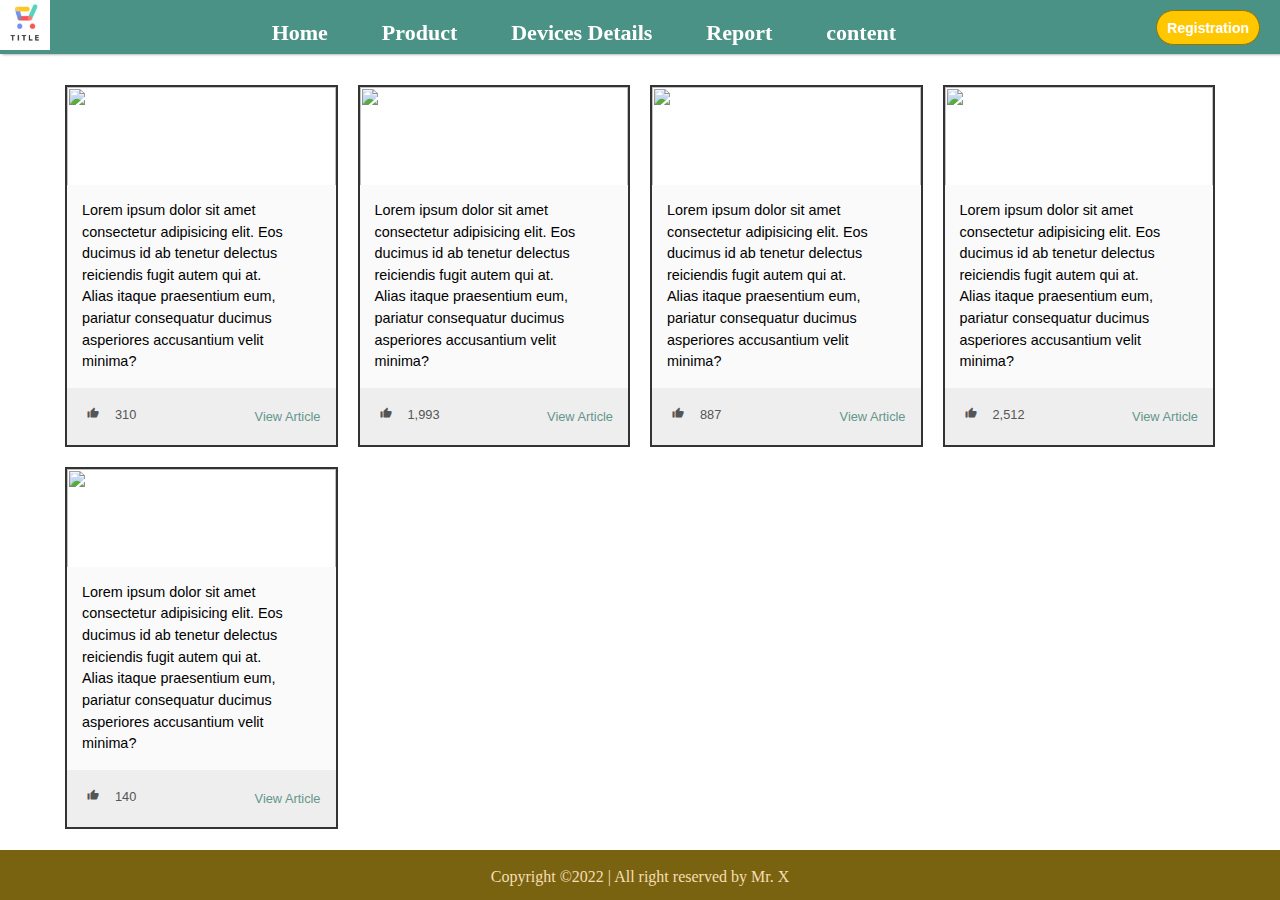
==== content.html @ 9d7db3f8 "Update content.html" ====
<!DOCTYPE html>
<html lang="en">
<head>
    <meta charset="UTF-8">
    <meta http-equiv="X-UA-Compatible" content="IE=edge">
    <meta name="viewport" content="width=device-width, initial-scale=1.0">
    <link rel="stylesheet" href="content.css">
    <script src="https://use.fontawesome.com/068c2ec2e7.js"></script>
    <title>Document</title>
</head>
<body>
    <nav class="navbar">
        <img src="imgtitle.JPG" alt="" />
        <div class="pages">
          <a href="index.html">Home</a>
          <a href="product.html">Product</a>
          <a href="device_details.xml">Devices Details</a>
          <a href="report.html">Report</a>
          <a href="content.html">content</a>
        </div>
        <button class="register"><a href="registration.html">Registration</a></button>
      </nav>
      <link href="https://fonts.googleapis.com/icon?family=Material+Icons" rel="stylesheet">
      <div class="cards">
        <div class="card">
          <img class="card__image" src="https://fakeimg.pl/400x300/009578/fff/" alt="">
          <div class="card__content">
            <p>
              Lorem ipsum dolor sit amet consectetur adipisicing elit. Eos ducimus id ab tenetur delectus reiciendis fugit autem qui at.
            </p>
            <p>
              Alias itaque praesentium eum, pariatur consequatur ducimus asperiores accusantium velit minima?
            </p>
          </div>
          <div class="card__info">
            <div>
              <i class="material-icons">thumb_up</i>310
            </div>
            <div>
              <a href="./" class="card__link">View Article</a>
            </div>
          </div>
        </div>
        <div class="card">
          <img class="card__image" src="https://fakeimg.pl/400x300/252c6a/fff/" alt="">
          <div class="card__content">
            <p>
              Lorem ipsum dolor sit amet consectetur adipisicing elit. Eos ducimus id ab tenetur delectus reiciendis fugit autem qui at.
            </p>
            <p>
              Alias itaque praesentium eum, pariatur consequatur ducimus asperiores accusantium velit minima?
            </p>
          </div>
          <div class="card__info">
            <div>
              <i class="material-icons">thumb_up</i>1,993
            </div>
            <div>
              <a href="./" class="card__link">View Article</a>
            </div>
          </div>
        </div>
        <div class="card">
          <img class="card__image" src="https://fakeimg.pl/400x300/f1db26/000/" alt="">
          <div class="card__content">
            <p>
              Lorem ipsum dolor sit amet consectetur adipisicing elit. Eos ducimus id ab tenetur delectus reiciendis fugit autem qui at.
            </p>
            <p>
              Alias itaque praesentium eum, pariatur consequatur ducimus asperiores accusantium velit minima?
            </p>
          </div>
          <div class="card__info">
            <div>
              <i class="material-icons">thumb_up</i>887
            </div>
            <div>
              <a href="./" class="card__link">View Article</a>
            </div>
          </div>
        </div>
        <div class="card">
          <img class="card__image" src="https://fakeimg.pl/400x300/252c6a/fff/" alt="">
          <div class="card__content">
            <p>
              Lorem ipsum dolor sit amet consectetur adipisicing elit. Eos ducimus id ab tenetur delectus reiciendis fugit autem qui at.
            </p>
            <p>
              Alias itaque praesentium eum, pariatur consequatur ducimus asperiores accusantium velit minima?
            </p>
          </div>
          <div class="card__info">
            <div>
              <i class="material-icons">thumb_up</i>2,512
            </div>
            <div>
              <a href="./" class="card__link">View Article</a>
            </div>
          </div>
        </div>
        <div class="card">
          <img class="card__image" src="https://fakeimg.pl/400x300/009578/fff/" alt="">
          <div class="card__content">
            <p>
              Lorem ipsum dolor sit amet consectetur adipisicing elit. Eos ducimus id ab tenetur delectus reiciendis fugit autem qui at.
            </p>
            <p>
              Alias itaque praesentium eum, pariatur consequatur ducimus asperiores accusantium velit minima?
            </p>
          </div>
          <div class="card__info">
            <div>
              <i class="material-icons">thumb_up</i>140
            </div>
            <div>
              <a href="./" class="card__link">View Article</a>
            </div>
          </div>
        </div>
      </div>
    <div class="icons">
        <i class="fa fa-facebook"></i>
        <i class="fa fa-instagram"></i>
        <i class="fa fa-linkedin"></i>
        <i class="fa fa-twitter"></i>
        <center>Copyright 	&copy;2022 | All right reserved by Mr. X</center>
      </div>
</body>
</html>
---- content.css ----
*{
    margin: 0;
    padding: 0;
    box-sizing: border-box;
}
.navbar{
    position:fixed;
    width: 100%;
    box-shadow: 2px 0px 3px grey;
    right: 0px;
    background: rgb(74, 146, 134);
    top: 0;
}
.navbar img{
    cursor: pointer;
    height: 50px;
    width: 50px;
}
.pages{
    float: right;
    position: relative;
    top: 20px;
    right: 30%;
}
.pages a{
    margin-left: 50px;
    font-weight: bold;
    font-size: 22px;
    line-height: 26px;
    color: #fff;
}
a{
    text-decoration: none;
}
.register{
    position:fixed;
    right: 20px;
    top: 10px;
    height: 35px;
    background-color: #FFC700;
    border: 1px solid #957400;
    border-radius: 18px;
    font-weight: bold;
    font-size: 14px;
    color: #fff;
}
.register a{
    color: #fff;
    padding: 10px 10px;
}
.icons{
    position: absolute;
    background:#7a6310;
    bottom: 0;
    width: 100%;
    height: 50px;
    text-align: center;
    color:wheat;
}
i{
    width: 20px;
    height: 20px;
    margin:  5px 0px 2px 5px;
}
.cards {
    margin: 65px;
    max-width: 1230px;
    display: grid;
    grid-template-columns: repeat(auto-fill, minmax(230px, 1fr));
    grid-auto-rows: auto;
    gap: 20px;
    font-family: sans-serif;
    padding-top: 20px;
}

.cards * {
    box-sizing: border-box;
}

.card__image {
    width: 100%;
    height: 100px;
    object-fit: cover;
    display: block;
    border-top: 2px solid #333333;
    border-right: 2px solid #333333;
    border-left: 2px solid #333333;
}

.card__content {
    line-height: 1.5;
    font-size: 0.9em;
    padding: 15px;
    background: #fafafa;
    border-right: 2px solid #333333;
    border-left: 2px solid #333333;
}

.card__content > p:first-of-type {
    margin-top: 0;
}

.card__content > p:last-of-type {
    margin-bottom: 0;
}

.card__info {
    padding: 15px;
    display: flex;
    justify-content: space-between;
    align-items: center;
    color: #555555;
    background: #eeeeee;
    font-size: 0.8em;
    border-bottom: 2px solid #333333;
    border-right: 2px solid #333333;
    border-left: 2px solid #333333;
}

.card__info i {
    font-size: 0.9em;
    margin-right: 8px;
}

.card__link {
    color: #64968c;
    text-decoration: none;
}

.card__link:hover {
    text-decoration: underline;
}

@media screen and (max-width:660px) {
  
    .navbar{
        background-color:rgba(61, 60, 60, 0.877);
        height: 170px;
    }
    .pages a{
        font-size: 14px;
        display: flex;
        flex-direction: column;
    }
}
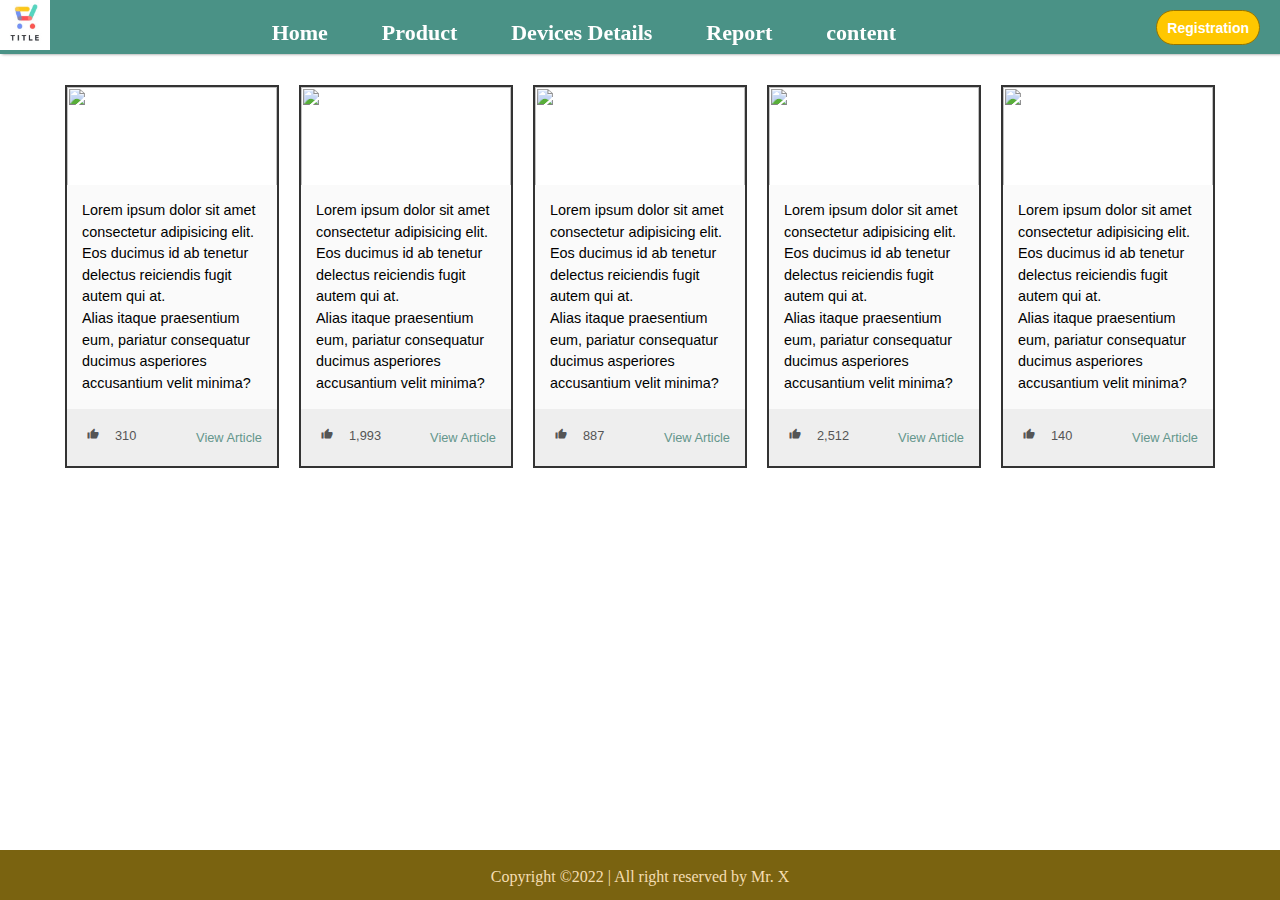
==== commit ecbd811d: "Update content.html" ====
--- a/content.html
+++ b/content.html
@@ -6,11 +6,11 @@
     <meta name="viewport" content="width=device-width, initial-scale=1.0">
     <link rel="stylesheet" href="content.css">
     <script src="https://use.fontawesome.com/068c2ec2e7.js"></script>
-    <title>Document</title>
+    <title>Simple Website</title>
 </head>
 <body>
     <nav class="navbar">
-        <img src="imgtitle.JPG" alt="" />
+      <a href="https://limon714.github.io/good/"><img src="imgtitle.JPG" alt="" /></a>
         <div class="pages">
           <a href="index.html">Home</a>
           <a href="product.html">Product</a>
@@ -23,7 +23,7 @@
       <link href="https://fonts.googleapis.com/icon?family=Material+Icons" rel="stylesheet">
       <div class="cards">
         <div class="card">
-          <img class="card__image" src="https://fakeimg.pl/400x300/009578/fff/" alt="">
+          <img class="card__image" src="https://encrypted-tbn0.gstatic.com/images?q=tbn:ANd9GcTF83DJrHirR7yVTSttcPzk93SWe2CXfQQDtA&usqp=CAU" alt="">
           <div class="card__content">
             <p>
               Lorem ipsum dolor sit amet consectetur adipisicing elit. Eos ducimus id ab tenetur delectus reiciendis fugit autem qui at.
@@ -42,7 +42,7 @@
           </div>
         </div>
         <div class="card">
-          <img class="card__image" src="https://fakeimg.pl/400x300/252c6a/fff/" alt="">
+          <img class="card__image" src="https://iotvnaw69daj.i.optimole.com/AXVzL2w.n2y9~6666f/w:auto/h:auto/q:90/https://www.codeinwp.com/wp-content/uploads/2018/05/how-to-monetize-a-blog-1.jpg" alt="">
           <div class="card__content">
             <p>
               Lorem ipsum dolor sit amet consectetur adipisicing elit. Eos ducimus id ab tenetur delectus reiciendis fugit autem qui at.
@@ -61,7 +61,7 @@
           </div>
         </div>
         <div class="card">
-          <img class="card__image" src="https://fakeimg.pl/400x300/f1db26/000/" alt="">
+          <img class="card__image" src="https://www.gamespot.com/a/uploads/scale_medium/1568/15683559/3058581-intel%20i7.jpg" alt="">
           <div class="card__content">
             <p>
               Lorem ipsum dolor sit amet consectetur adipisicing elit. Eos ducimus id ab tenetur delectus reiciendis fugit autem qui at.
@@ -80,7 +80,7 @@
           </div>
         </div>
         <div class="card">
-          <img class="card__image" src="https://fakeimg.pl/400x300/252c6a/fff/" alt="">
+          <img class="card__image" src="https://d1rwhvwstyk9gu.cloudfront.net/2019/11/PSU.jpg" alt="">
           <div class="card__content">
             <p>
               Lorem ipsum dolor sit amet consectetur adipisicing elit. Eos ducimus id ab tenetur delectus reiciendis fugit autem qui at.
@@ -99,7 +99,7 @@
           </div>
         </div>
         <div class="card">
-          <img class="card__image" src="https://fakeimg.pl/400x300/009578/fff/" alt="">
+          <img class="card__image" src="https://www.store.pcimage.com.my/image/shoppcimage/image/data/Category/ext-hdd.png" alt="">
           <div class="card__content">
             <p>
               Lorem ipsum dolor sit amet consectetur adipisicing elit. Eos ducimus id ab tenetur delectus reiciendis fugit autem qui at.
--- a/content.css
+++ b/content.css
@@ -64,9 +64,9 @@
 }
 .cards {
     margin: 65px;
-    max-width: 1230px;
+    max-width: 1250px;
     display: grid;
-    grid-template-columns: repeat(auto-fill, minmax(230px, 1fr));
+    grid-template-columns: repeat(auto-fill, minmax(200px, 1fr));
     grid-auto-rows: auto;
     gap: 20px;
     font-family: sans-serif;
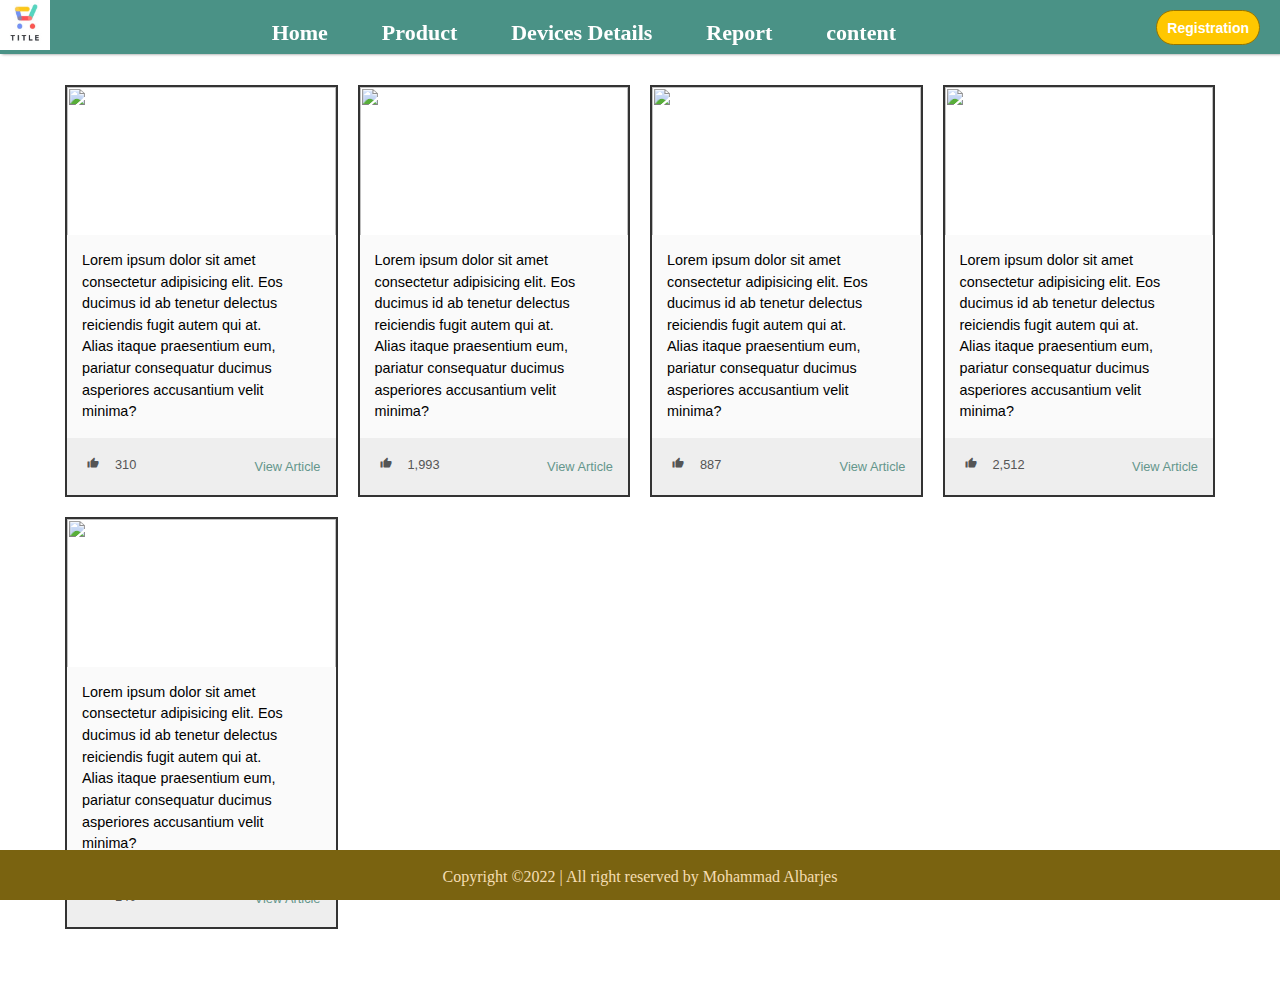
==== commit 0629a038: "Update content.html" ====
--- a/content.html
+++ b/content.html
@@ -123,7 +123,8 @@
         <i class="fa fa-instagram"></i>
         <i class="fa fa-linkedin"></i>
         <i class="fa fa-twitter"></i>
-        <center>Copyright 	&copy;2022 | All right reserved by Mr. X</center>
+        <center>Copyright 	&copy;2022 | All right reserved by Mohammad Albarjes
+        </center>
       </div>
 </body>
 </html>
--- a/content.css
+++ b/content.css
@@ -64,9 +64,9 @@
 }
 .cards {
     margin: 65px;
-    max-width: 1250px;
+    max-width: 1230px;
     display: grid;
-    grid-template-columns: repeat(auto-fill, minmax(200px, 1fr));
+    grid-template-columns: repeat(auto-fill, minmax(230px, 1fr));
     grid-auto-rows: auto;
     gap: 20px;
     font-family: sans-serif;
@@ -79,7 +79,7 @@
 
 .card__image {
     width: 100%;
-    height: 100px;
+    height: 150px;
     object-fit: cover;
     display: block;
     border-top: 2px solid #333333;
@@ -142,5 +142,12 @@
         display: flex;
         flex-direction: column;
     }
+    .icons{
+        position: relative;
+        margin-top: 15px;
+    }
+    .cards{
+        margin-top: 166px;
+    }
 }
 
